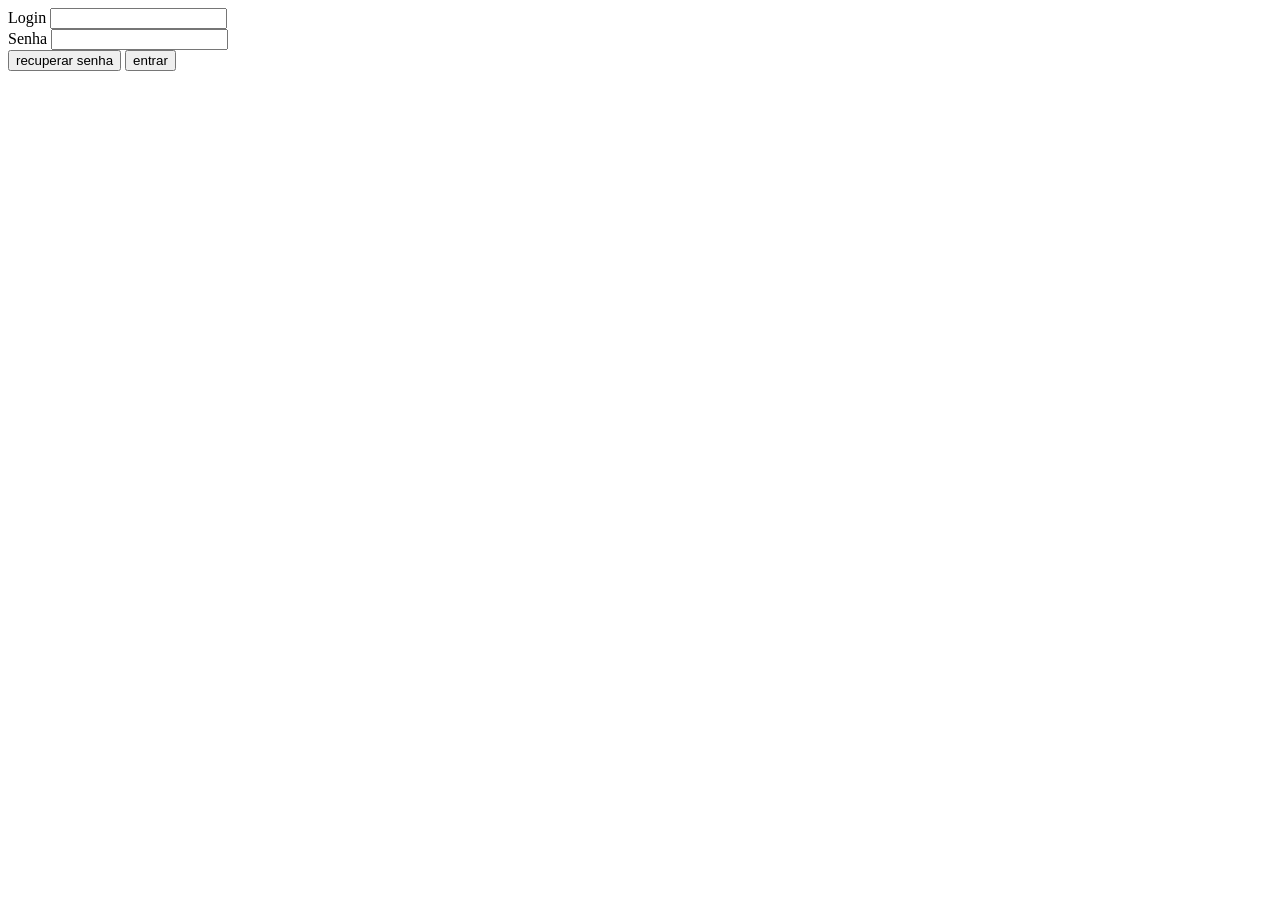
==== index.html @ bbd27361 "inicializado projeto login" ====
<!DOCTYPE html>
<html lang="pt-BR">
<head>
    <meta charset='utf-8'>
    <meta name='viewport' content='width=device-width, initial-scale=1'>
    <title>Login</title>
    <link rel='stylesheet' href="main.css">
</head>
<body>
    
    <form>
        <div>
            <label for="login">Login</label>
            <input type="text" name="login" id="login">
        </div>
        <div>
            <label for="password">Senha</label>
            <input type="text" name="password" id="password">
        </div>
        <div>
            <button>recuperar senha</button>
            <button>entrar</button>
        </div>
    </form>

</body>
</html>
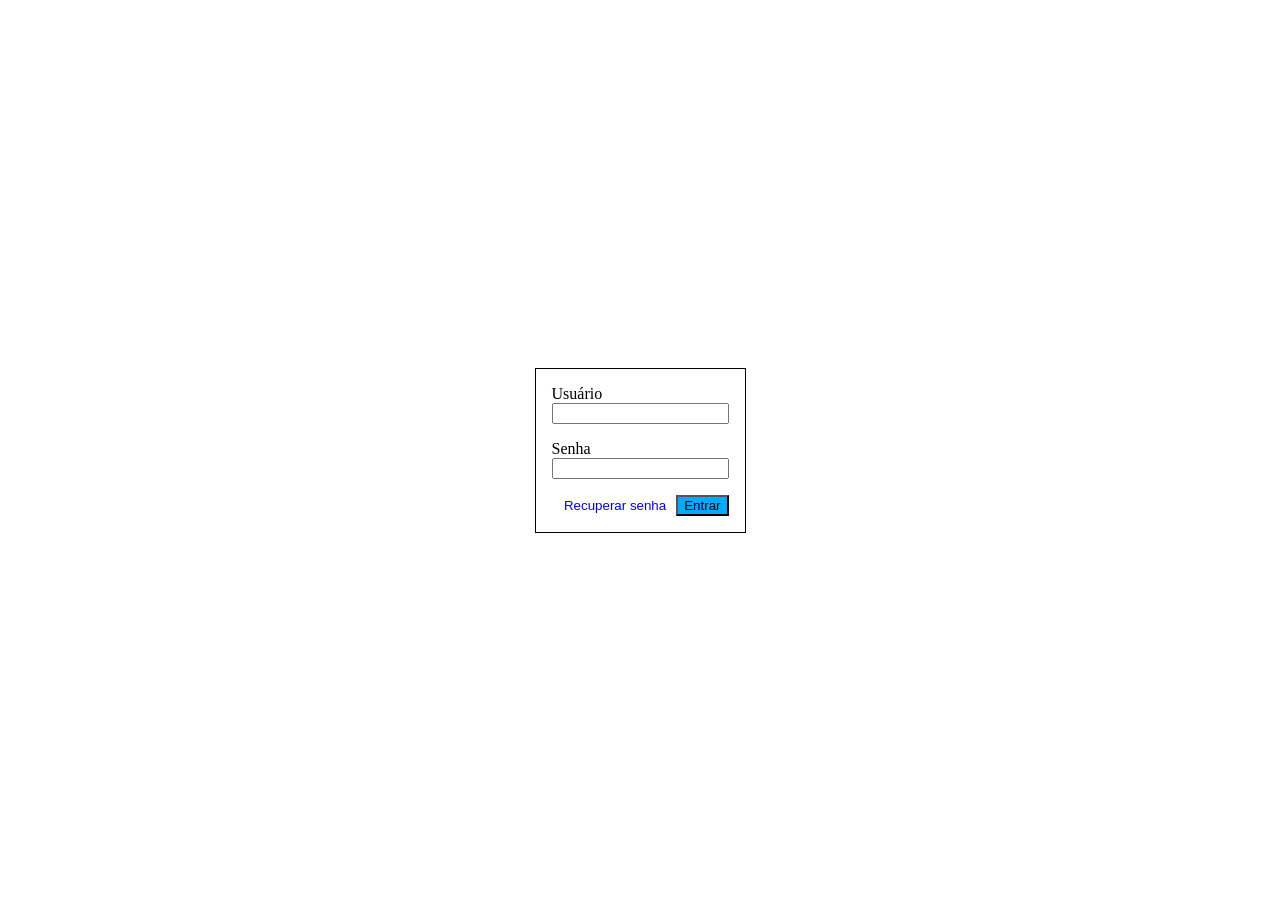
==== commit 145d75bd: "..." ====
--- a/index.html
+++ b/index.html
@@ -1,25 +1,24 @@
 <!DOCTYPE html>
-<html lang="pt-BR">
+<html lang='pt-br'>
 <head>
     <meta charset='utf-8'>
-    <meta name='viewport' content='width=device-width, initial-scale=1'>
-    <title>Login</title>
-    <link rel='stylesheet' href="main.css">
+    <title>Sistema diário de classe - Ligin</title>
+    <link rel='stylesheet' href='main.css'>
 </head>
-<body>
+<body class="login">
     
     <form>
         <div>
-            <label for="login">Login</label>
-            <input type="text" name="login" id="login">
+            <label for="user">Usuário</label>
+            <input type="text" name="user" id="user">
         </div>
         <div>
             <label for="password">Senha</label>
-            <input type="text" name="password" id="password">
+            <input type="password" name="password" id="password">
         </div>
         <div>
-            <button>recuperar senha</button>
-            <button>entrar</button>
+            <button>Recuperar senha</button>
+            <button>Entrar</button>
         </div>
     </form>
 
--- a/main.css
+++ b/main.css
@@ -0,0 +1,38 @@
+* {
+    box-sizing: border-box;
+}
+
+
+body.login{
+    display: grid;
+    place-items: center;
+    height: 100vh;
+    margin: 0;
+
+    form {
+        border: 1px solid;
+        padding: 1rem;
+        display: grid;
+        gap: 1rem;
+
+        > :last-child {
+            display: flex;
+            justify-content: flex-end;
+            gap: .25rem;
+
+            > :first-child {
+                background: transparent;
+                border: 0 none;
+                color: blue;
+            }
+
+            > :last-child {
+                background-color: rgb(0, 170, 255);
+            }
+        }
+
+        label {
+            display: block;
+        }
+    }
+}
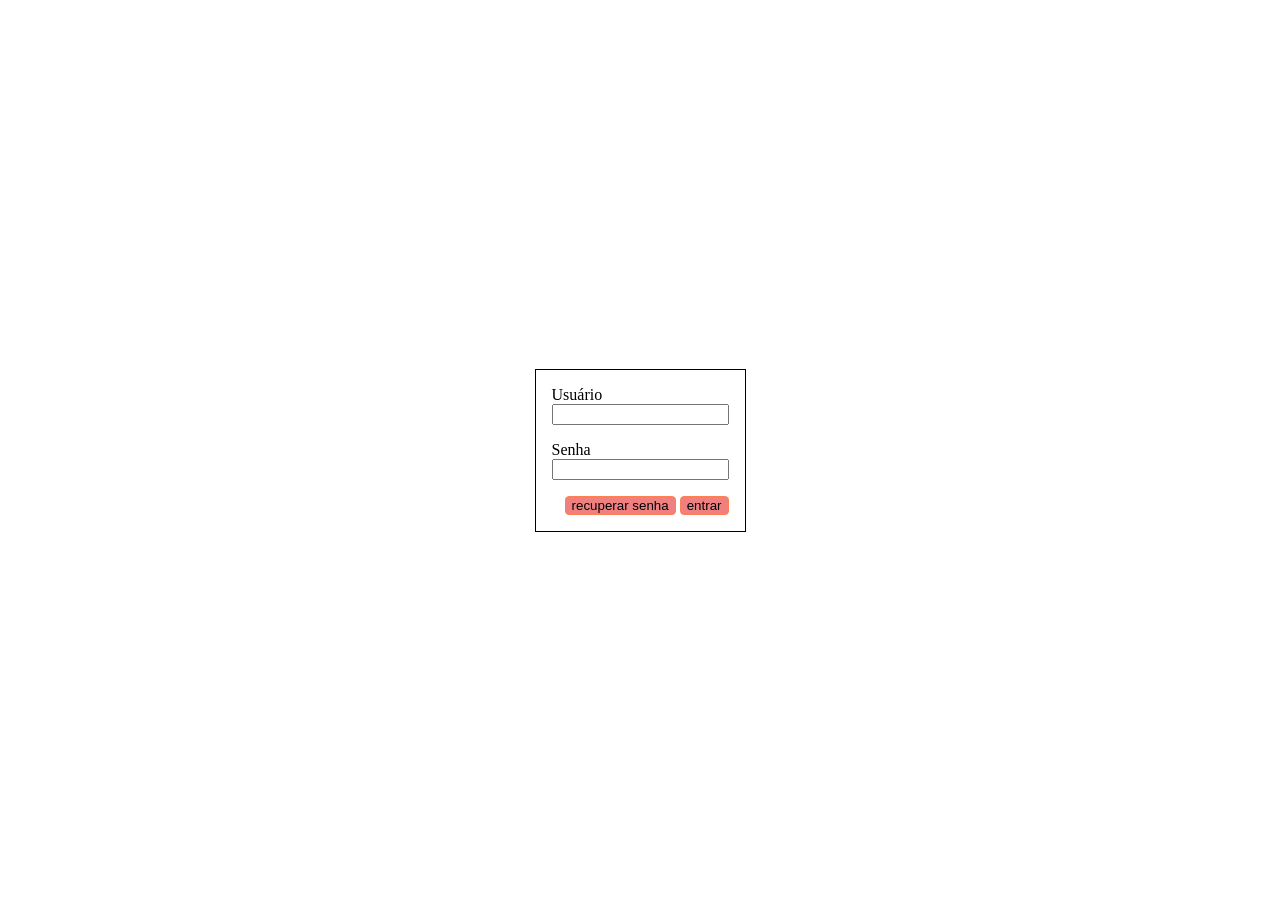
==== commit 7b91037d: "..." ====
--- a/index.html
+++ b/index.html
@@ -1,12 +1,12 @@
 <!DOCTYPE html>
-<html lang='pt-br'>
+<html lang='pt-BR'>
 <head>
     <meta charset='utf-8'>
-    <title>Sistema diário de classe - Ligin</title>
+    <title>Sistema de Diário de Classe - Login</title>
     <link rel='stylesheet' href='main.css'>
+    <link rel='stylesheet' href='arthur-kinalski.css'>
 </head>
-<body class="login">
-    
+<body class="form">
     <form>
         <div>
             <label for="user">Usuário</label>
@@ -17,10 +17,9 @@
             <input type="password" name="password" id="password">
         </div>
         <div>
-            <button>Recuperar senha</button>
-            <button>Entrar</button>
+            <button>recuperar senha</button>
+            <button>entrar</button>
         </div>
     </form>
-
 </body>
 </html>
--- a/main.css
+++ b/main.css
@@ -1,9 +1,8 @@
 * {
-    box-sizing: border-box;
+    box-sizing: border-box
 }
 
-
-body.login{
+body.form {
     display: grid;
     place-items: center;
     height: 100vh;
@@ -19,16 +18,6 @@
             display: flex;
             justify-content: flex-end;
             gap: .25rem;
-
-            > :first-child {
-                background: transparent;
-                border: 0 none;
-                color: blue;
-            }
-
-            > :last-child {
-                background-color: rgb(0, 170, 255);
-            }
         }
 
         label {
--- a/arthur-kinalski.css
+++ b/arthur-kinalski.css
@@ -0,0 +1,5 @@
+button {
+    background-color: lightcoral;
+    border: 1px solid coral;
+    border-radius: 4px;
+}
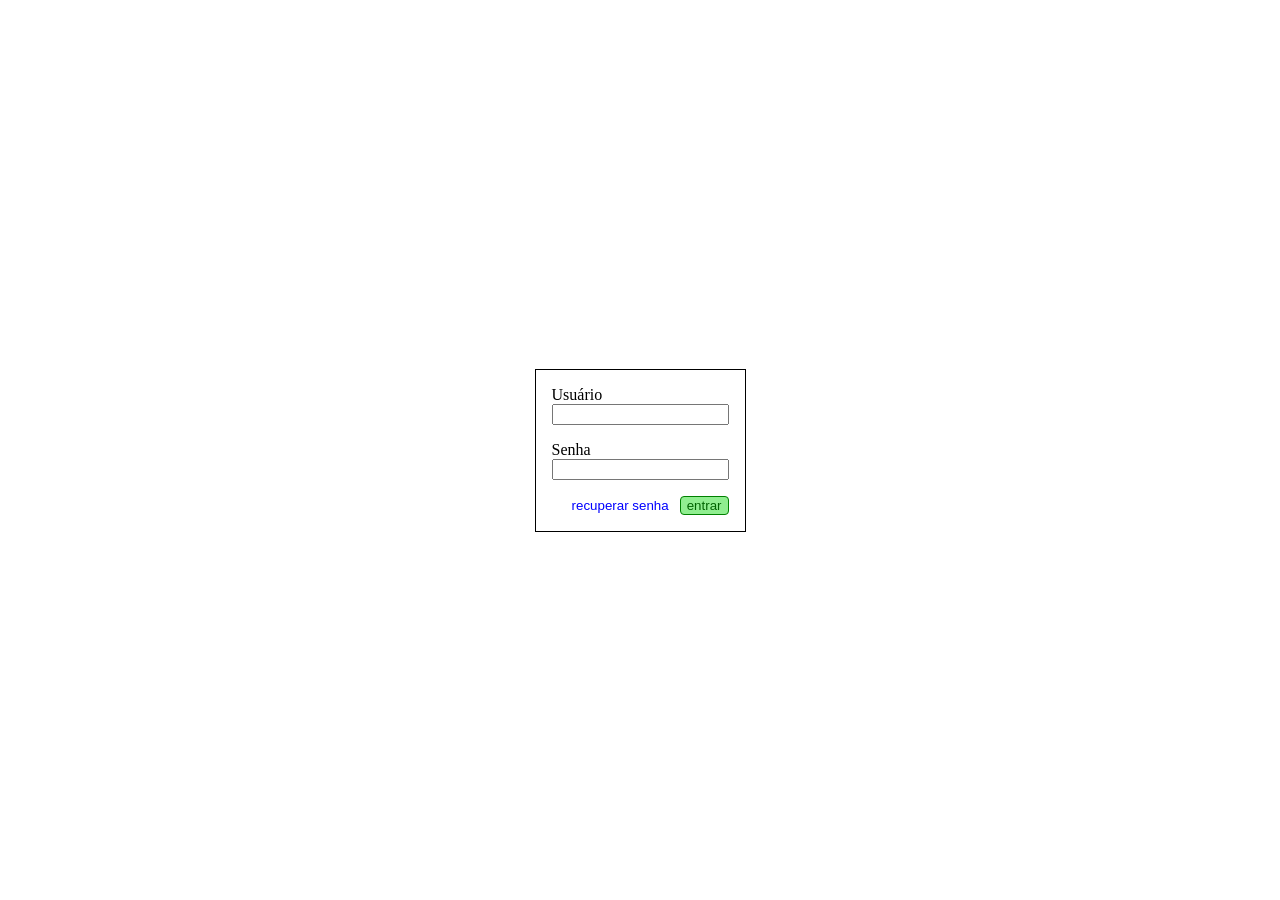
==== commit cc7b6c10: "..." ====
--- a/index.html
+++ b/index.html
@@ -17,8 +17,8 @@
             <input type="password" name="password" id="password">
         </div>
         <div>
-            <button>recuperar senha</button>
-            <button>entrar</button>
+            <button class="recuperar">recuperar senha</button>
+            <button class="entrar">entrar</button>
         </div>
     </form>
 </body>
--- a/arthur-kinalski.css
+++ b/arthur-kinalski.css
@@ -1,5 +1,19 @@
-button {
-    background-color: lightcoral;
-    border: 1px solid coral;
+button.recuperar {
+    color: blue;
+    background-color: white;
+    border: 1px solid white;
+    border-radius: 4px;
+
+    hover {
+        color: white;
+        background-color: blue;
+        border: 1px solid blue;
+    }
+}
+
+button.entrar {
+    color: darkgreen;
+    background-color: lightgreen;
+    border: 1px solid green;
     border-radius: 4px;
 }
